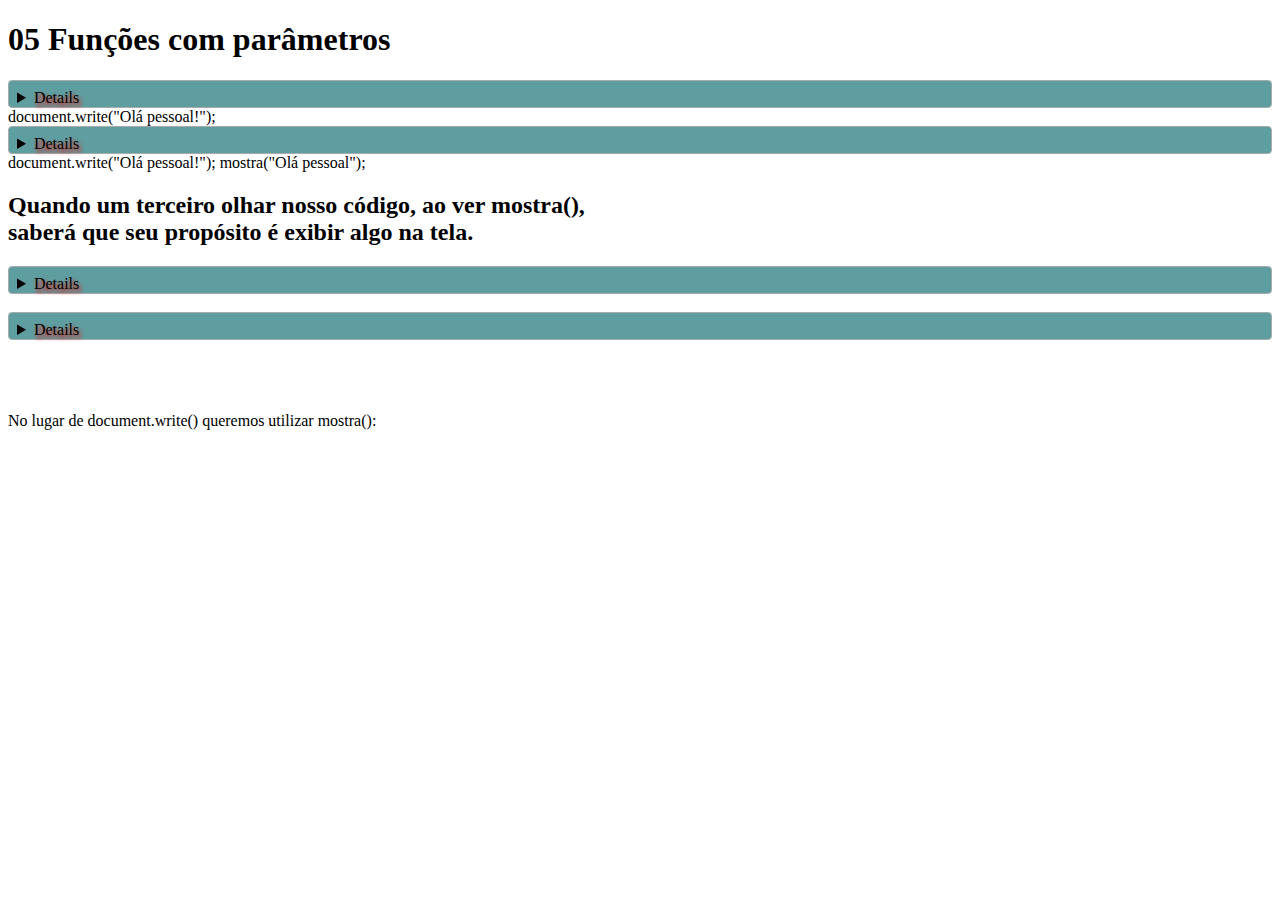
==== 05 Funções com parâmetros.html @ 31b6d420 "funções." ====
<!DOCTYPE html>
<html lang="en">
<head>
              <meta charset="UTF-8">
              <meta http-equiv="X-UA-Compatible" content="IE=edge">
              <meta name="viewport" content="width=device-width, initial-scale=1.0">
              <title>Document</title>
<link rel="stylesheet" href="style.css">
</head>
<body>
<h1>05
              Funções com parâmetros</h1>
<details><button>Já simplificando a maneira de pular linhas Criando <b>pulaLinha()</b>. <br>
Será que é possivel fazermos o mesmo com o <b>document.write()?  <br>
Quando queremos exibir algo para o usuário, sempre temos que escrevê-lo <br>
incluindo também a menssagem entre parênteses como em:</b> </button> </details>

document.write("Olá pessoal!");

<details><button>É uma sintaxe extensa. Em vez de escrevermos tudo isso, criaremos uma função chamada <b>mostra()</b>. <br>
Quem mostra, mostra algo, portanto esta função receberá uma mensagem como parâmetro, em vez de nenhum. <br>
Se compararmos as instruções:</button></details>

document.write("Olá pessoal!");

mostra("Olá pessoal");
<br>

<h2>Quando um terceiro olhar nosso código, ao ver mostra(), <br>
saberá que seu propósito é exibir algo na tela.</h2>

<details>
<button>Vemos que a segunda, além de mais sucinta, fica explícita nossa intenção de mostrar algo. <br>
Quando um terceiro olhar nosso código, ao ver mostra(), <br>
saberá que seu propósito é exibir algo na tela.</button> </details> <br>

<details>  <button>  E como criamos a função mostra()? <br>
              Primeiro colocaremos alguns trechos em comentários, por meio de barras duplas (//). <br>
              O programa ignorará a referida linha, que continuará presente para fins didáticos, para lembrarmos o que havia antes.</button></details>

              <meta charset="UTF-8">

              <script>

                  function pulaLinha() {

                      document.write("<br>");
                      document.write("<br>");

              }

              var ano = 2016;

              // document.write("Flávio tem " + (ano - 1977) + " anos");

              pulaLinha();

              // document.write("Joaquim tem " + (ano - 1996) + " anos");

              pulaLinha();

              ano = 2017;

              // document.write("Barney tem " + (ano - 1976) + " anos");
              // document.write("Olá pessoal!");

              </script>

              No lugar de document.write() queremos utilizar mostra():



</body>
</html>
---- style.css ----
details {
              border: 1px solid #aaa;
              border-radius: 4px;
              padding: .5em .5em 0;
              background-color: cadetblue;
              color: rgb(0, 0, 0);
              text-shadow: 2px 3px 4px #ff0000;
          }

          summary {
              font-weight: bold;
              margin: -.5em -.5em 0;
              padding: .5em;
          }

          details[open] {
              padding: .5em;
          }

          details[open] summary {
              border-bottom: 1px solid #aaa;
              margin-bottom: .5em;
          }
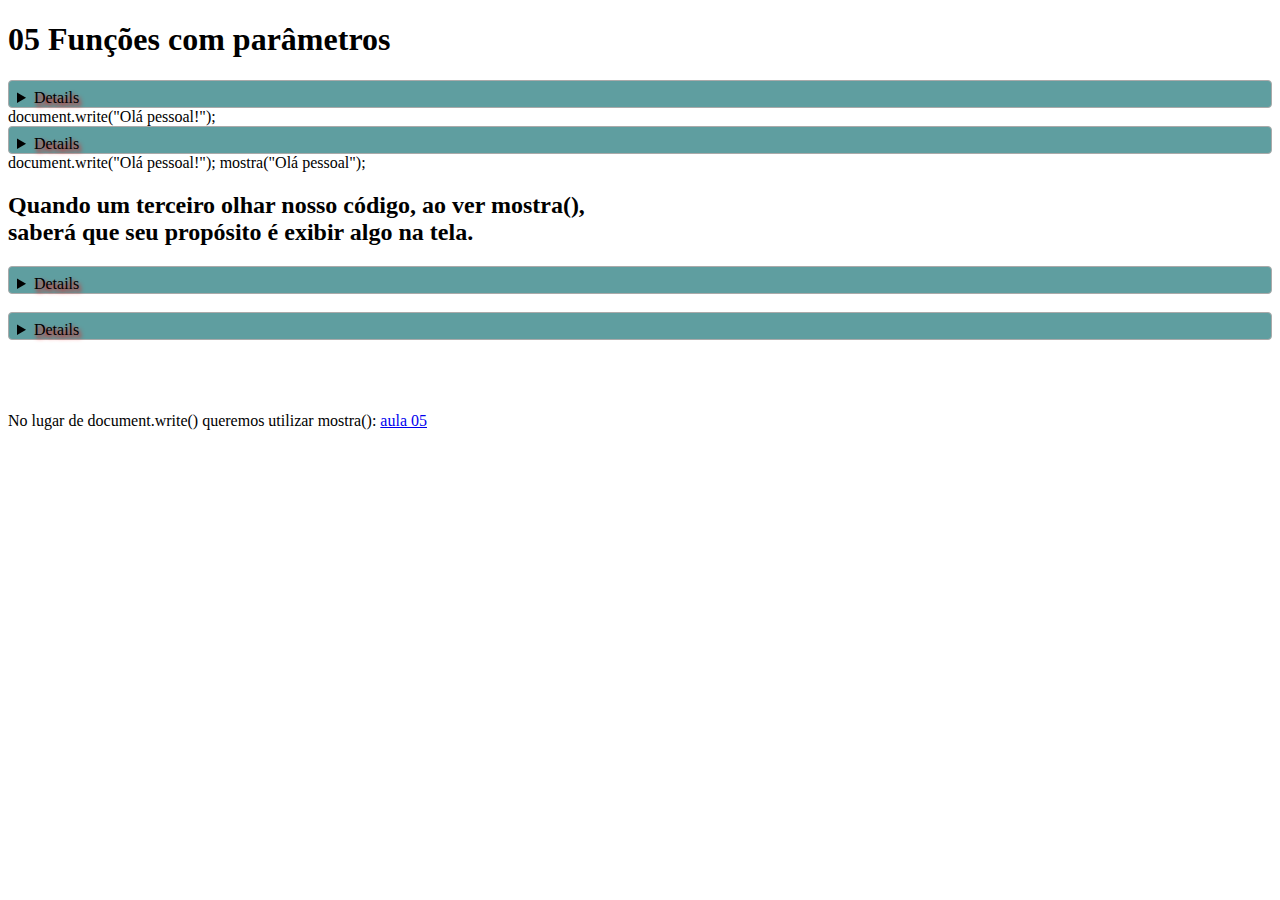
==== commit 18978e39: "05 Funções com parâmetros" ====
--- a/05 Funções com parâmetros.html
+++ b/05 Funções com parâmetros.html
@@ -69,6 +69,6 @@
               No lugar de document.write() queremos utilizar mostra():
 
 
-
+<a href="continue.html">aula 05<a/>
 </body>
 </html>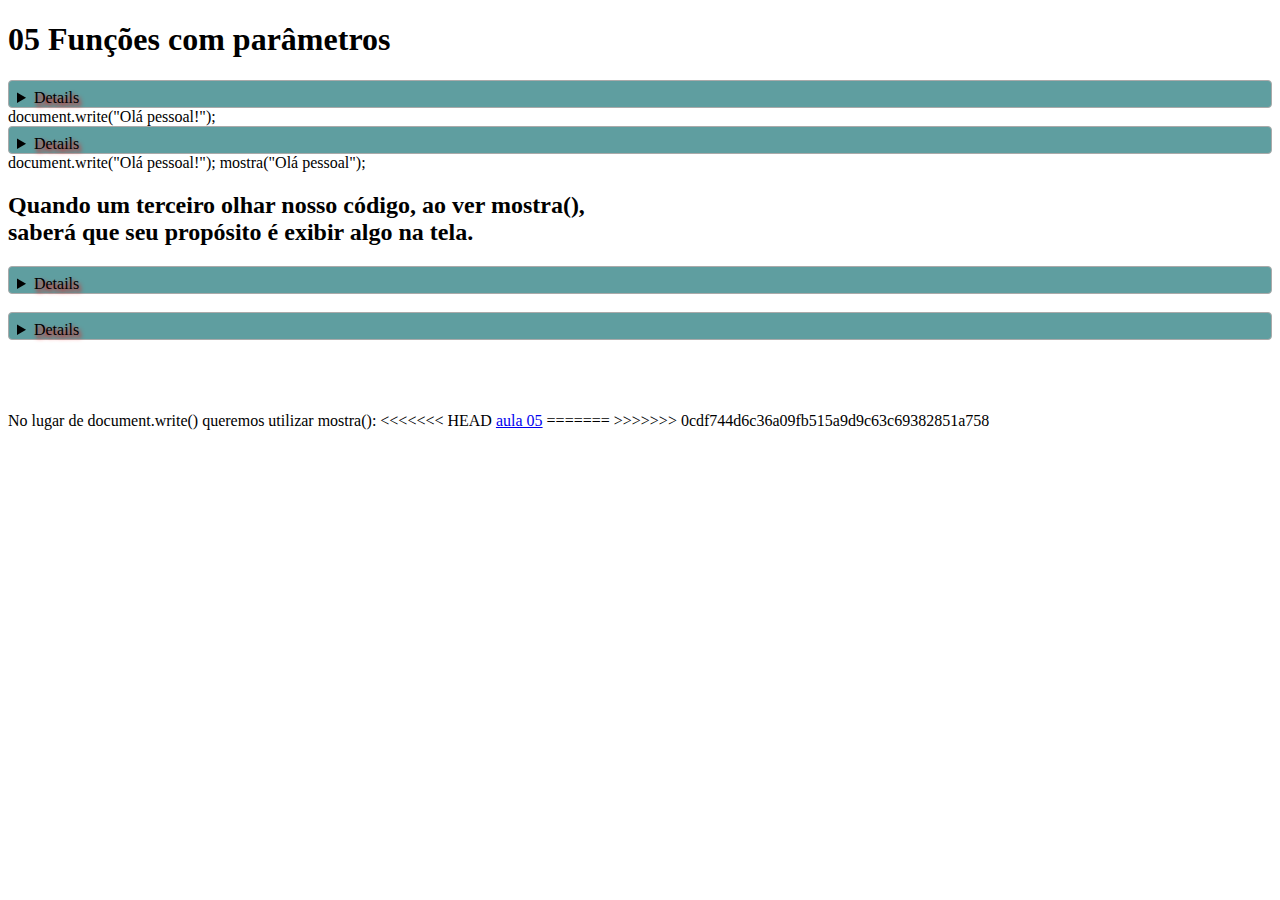
==== commit 0972cf36: "Merge branch 'main' of https://github.com/edskate/03-About-functions" ====
--- a/05 Funções com parâmetros.html
+++ b/05 Funções com parâmetros.html
@@ -69,6 +69,10 @@
               No lugar de document.write() queremos utilizar mostra():
 
 
+<<<<<<< HEAD
 <a href="continue.html">aula 05<a/>
+=======
+
+>>>>>>> 0cdf744d6c36a09fb515a9d9c63c69382851a758
 </body>
 </html>